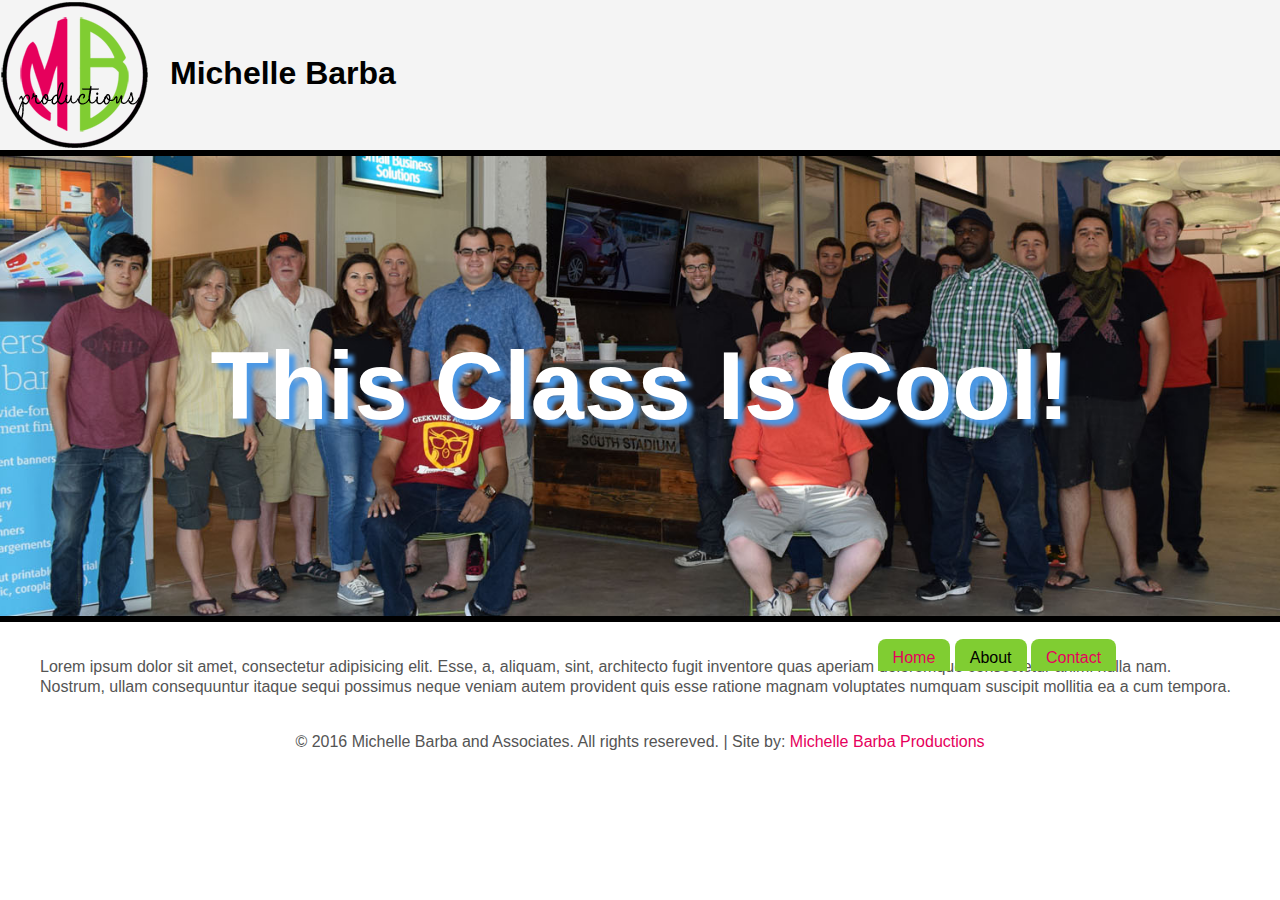
==== about.html @ fcaf21b9 "updated readme" ====
<!doctype html>

<html>
    <head>
        <title>Geekwise Bootcamp1 Exercise</title>
        
        <meta charset="UTF-8"/>
        
        <meta name="" content="Welcome to the unofficial web site for Michelle Barba. Here you'll find out more than you ever wanted to know...about me."/>
        <meta name="keywords" content="gourmet marshmallows, marshmallow maker, vintage design, papercraft design, papercraft designer"/>
        
        <link rel="stylesheet" href="css/styles.css" type="text/css" />
    </head>
    <body>
        <header>
            <a href="" title="index.html"><img src="images/logo.png" alt="" title=""></img></a>
            
            <h1><a href="index.html" id="logo" title="Logo Graphic">Michelle Barba</a></h1>
            
            <nav id="menu">
                <ul>
                    <li><a href="index.html" title="" >Home </a></li>
                    <li><a href="about.html" title="" class="currentPage">About</a></li>
                    <li><a href="contact.html" title="">Contact</a></li>
                </ul>
            </nav>
        </header>
        <div id="banner">
            <h1 id="bannerText">This Class Is Cool!</h1>
            <!--<a href="about.html" title="" target="_blank" class="button">Meet The Classmates</a>-->
        </div>
        <main>
      
            <section>
                  <p>
                      Lorem ipsum dolor sit amet, consectetur adipisicing elit. Esse, a, aliquam, sint, architecto fugit inventore quas aperiam doloremque consectetur animi nulla nam. Nostrum, ullam consequuntur itaque sequi possimus neque veniam autem provident quis esse ratione magnam voluptates numquam suscipit mollitia ea a cum tempora.
                  </p>
            </section>
             
        </main>
        <footer>
            <div>
                <a href="#" title="" target="_blank"><i class="fa fa-facebook"></i></a>
                <a href="#" title="" target="_blank"><i class="fa fa-twitter"></i></a>
                <a href="#" title="" target="_blank"><i class="fa fa-instagram"></i></a>
                <a href="https://www.linkedin.com/in/michelle-barba-b7aa297?trk=nav_responsive_tab_profile" title="Michelle Barba Linked In Profile" target="_blank"><i class="fa fa-linkedin"></i></a>
                <a href="#" title="" target="_blank"><i class="fa fa-facebook"></i></a>
                <a href="#" title="" target="_blank"><i class="fa fa-github"></i></a>
            </div>
            <p>
                &copy; 2016 Michelle Barba and Associates. All rights resereved. | Site by: <a href="#" title="" target="_blank">Michelle Barba Productions</a>
            </p>
        </footer>
    </body>


</html>
---- css/styles.css ----
/* ==============  GLOBAL STYLES  ==============  */

html, body {
      height:100%;
}

main{
    width: 1200px;
    overflow: hidden;
    margin:20px auto;
}
body {
     margin:0px; 
     padding:0px;
     background-color:#ffffff;
     font-family:'Trebuchet MS', Verdana, sans-serif;
     font-size:16px;
     font-weight:500;
     color:#000000;
}
h1, h2, h3 {
      margin:0px;
      padding:0px;
      color:#e6005c;
}
h1 {
    font-size:2em;  
}
p {
   color:#545454; 
   margin: 15px 0px;
   line-height: 20px;
}
a{
    color: #e6005c;
    text-decoration: none;
}
a:hover{
    color:#aeaeae;
}
span{
    color: #000000;
    font-size: 20px;
}
figure{
    padding: 25px;
    background-color:#ffc0cb;
    display:inline-block;
    border-radius: 10px;
    /*box-shadow: 5px 5px 5px #000000;*/
}
figcaption{
    text-align: center;
    font-size: 2em;
}

/* ==============  HEADER STYLES  ==============  */
header{
    height:150px;
    background-color:#f4f4f4;
}

#logo{
    color:#000000;
    /*position: relative;*/
    position: absolute;
    top: 55px;
    left: 170px;
}
#logo:hover{
    color: #ffc0cb;
}

/* ==============  NAVIGATION STYLES  ==============  */

#menu{
    position: absolute;
    /*top: 20px;*/
    right: 20px;
    float: right;
	width: 33%;
	/*padding: 20px 20px 0px 20px;*/
	top: 623px;
}
#menu ul li{
    /*display: inline;*/
    display: inline-block;
    /*margin: 0px 10px;*/
    background-color: #80cd32;
    padding: 10px 15px 4px 15px;
    border-radius: 8px 8px 0px 0px;
}
.currentPage{
    color:#000000;
}

/* ==============  BANNER STYLES  ==============  */ 

#banner{
    overflow:hidden;
    padding: 175px 0px;
    border-top: 6px solid #000000;
    border-bottom: 6px solid #000000;
    background-color: #aeaeae;
    background: url(../images/banner-home.jpg) no-repeat center center #ffc0cb;
    background-size: cover;
}

#bannerText{
    color: #ffffff;
    font-size: 6em;
    text-align: center;
    text-shadow: 6px 6px 4px #4B98E5;
}
#banner .button{
    background-color: #ffffff;
    color: #e6005c;
    float: left;
    margin-left: 900px;
    position: relative;
    top:145px;
    right: 50px;
    /*margin-bottom: 50px;*/
    /*width: 33%;*/
}
#banner .button:hover{
    color:#ffc0cb;
    background-color: #e6005c;
}   
   
   
/* ==============  COLUMN STYLES  ==============  */

.columnA, .columnB, .columnC {
    float:left;
    background-color:#80cd32;
    /*height:610px;*/
    width:384px;
    color:#ffffff;
    text-align:center;
    font-weight: 400;
    /*margin:8px;*/
}

.columnA, .columnB{
    /*float:left;*/
    margin-right: 24px;
}
    
.columnA h2, .columnB h2, .columnC h2 {
    font-size: 2em;
    font-weight: 700;
    text-align: center;
    margin: 15px 0px;
    /*    */
}

.columnA p, .columnB p, .columnC p {
    padding: 5px;
    text-align: justify;
}

.columnA span, .columnB span, .columnC span {
    background-color:#ffc0cb;
    color: #ffffff;
    display: block;
    font-size: 1.5em;
    font-weight: 600;
    text-align: center;
    padding: 15px;
}

/* BUTTON STYLES */
.button {
	background-color: #ffc0cb;
	border-radius: 8px;
	padding: 13px 18px;
	text-decoration: none;
	color: #000000;
	display: inline-block;
	margin-bottom: 10px;
}

.button:hover {
	background-color: #e6005c;
	color:#ffffff;
}

/* ==============  ASIDE STYLES ============== */
.leftAside{
    float:left;
    /*background-color:#e60000;*/
    /*height:600px;*/
    width:500px;
    color:#ffffff;
    text-align:center;
    /*margin:10px;*/
}

/* ==============  FOOTER STYLES  ==============  */
footer p{
    text-align: center;
}


/*.columnB{*/
/*        float:left;*/
/*        background-color:#83b937;*/
/*        height:600px;*/
/*        width:400px;*/
/*        color:#ffffff;*/
/*        text-align:center;*/
/*        margin:8px;*/
/*}*/
/*.columnC{*/
/*        float:left;*/
/*        background-color:#83b937;*/
/*        height:600px;*/
/*        width:400px;*/
/*        color:#ffffff;*/
/*        text-align:center;*/
/*        margin:8px;*/
/*}*/
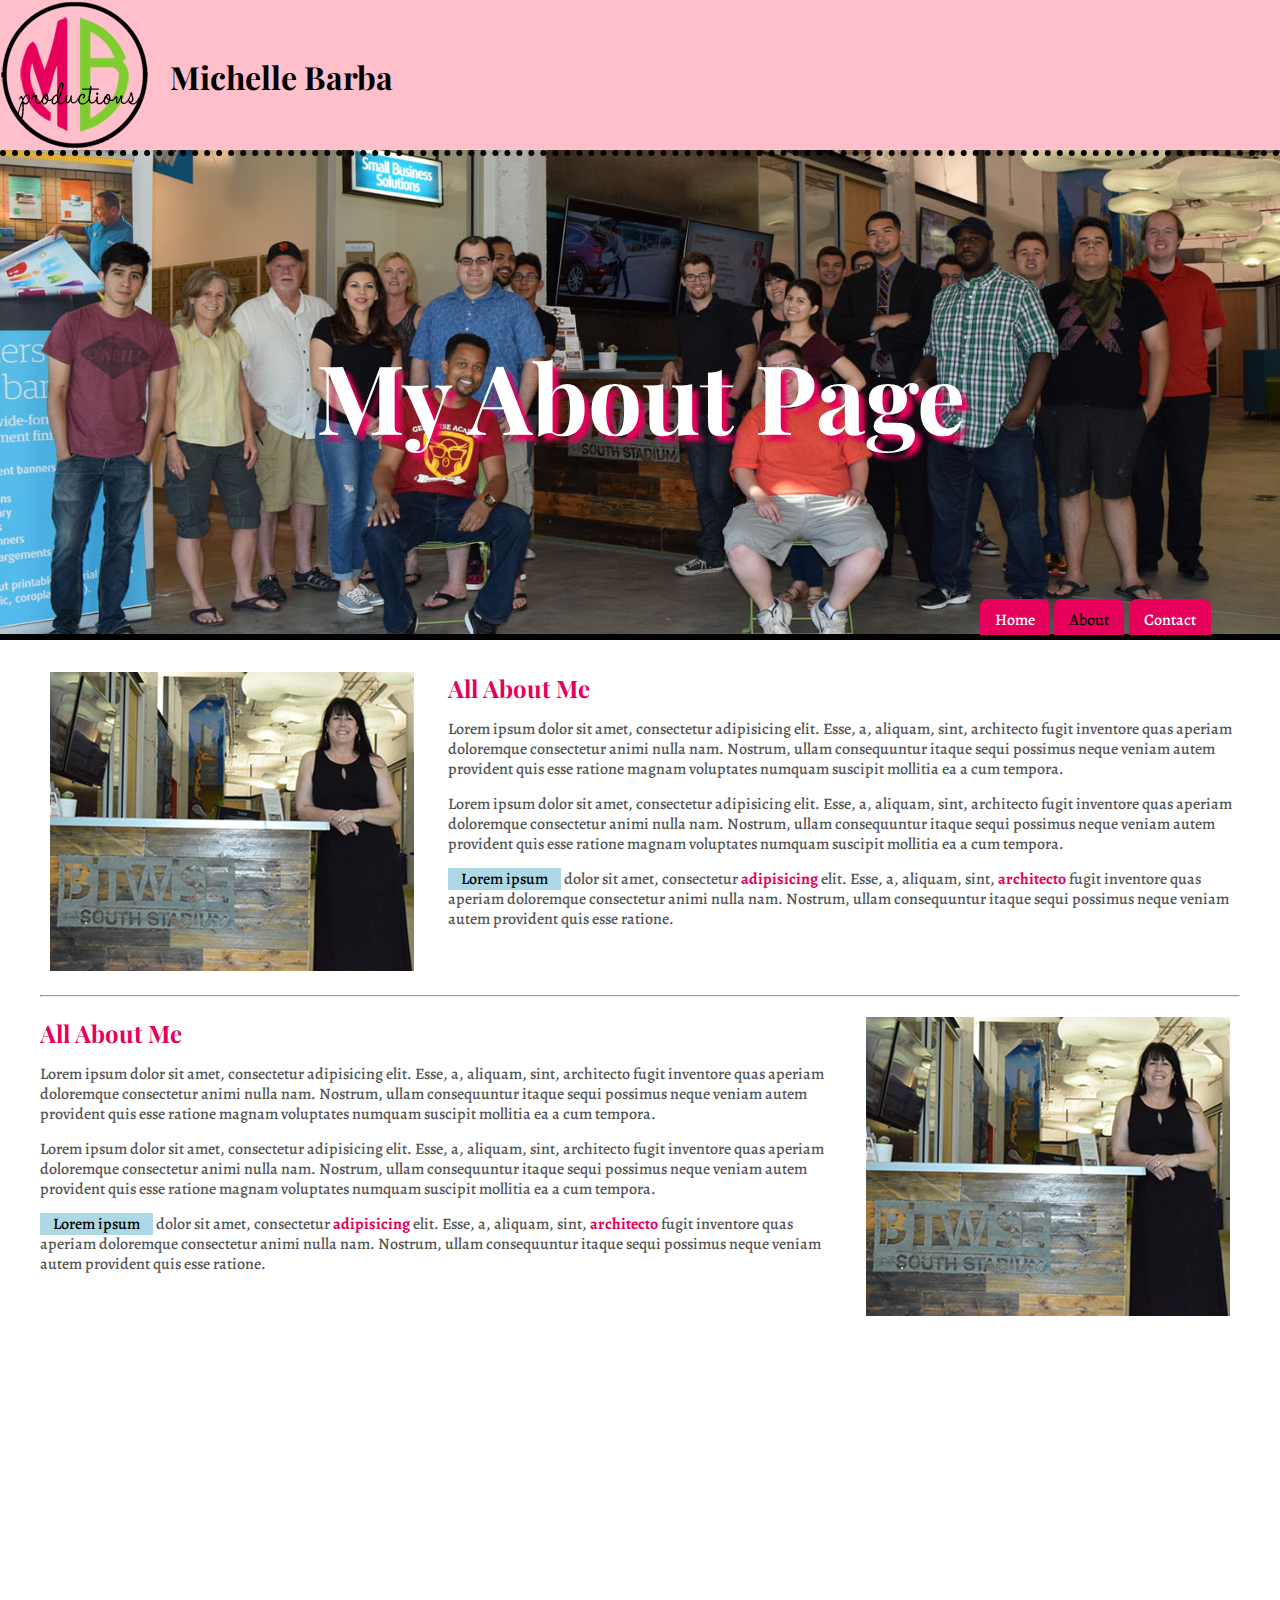
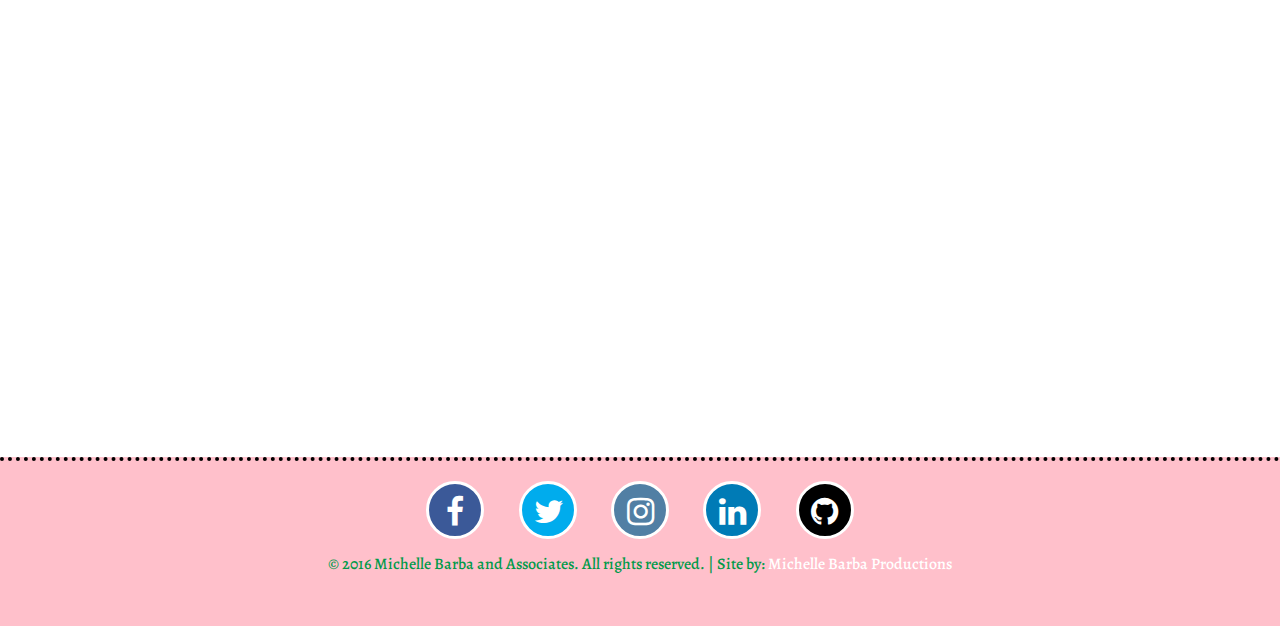
==== commit a27ca0ac: "last class day push for updates" ====
--- a/about.html
+++ b/about.html
@@ -2,14 +2,18 @@
 
 <html>
     <head>
-        <title>Geekwise Bootcamp1 Exercise</title>
+        <title>Geekwise Bootcamp1 Exercise About Page</title>
         
         <meta charset="UTF-8"/>
         
-        <meta name="" content="Welcome to the unofficial web site for Michelle Barba. Here you'll find out more than you ever wanted to know...about me."/>
+        <meta name="" content="Welcome to the unofficial About page for Michelle Barba's web site. Here you'll find out more than you ever wanted to know...about me."/>
         <meta name="keywords" content="gourmet marshmallows, marshmallow maker, vintage design, papercraft design, papercraft designer"/>
         
+       
         <link rel="stylesheet" href="css/styles.css" type="text/css" />
+        <link rel="stylesheet" href="css/font-awesome.css" type="text/css" />
+        <link rel="stylesheet" href="css/about.css" type="text/css" />
+        
     </head>
     <body>
         <header>
@@ -26,32 +30,63 @@
             </nav>
         </header>
         <div id="banner">
-            <h1 id="bannerText">This Class Is Cool!</h1>
+            <h1 id="bannerText">My About Page</h1>
             <!--<a href="about.html" title="" target="_blank" class="button">Meet The Classmates</a>-->
+            <!--<a href="about.html" title="" target="_blank">Meet The Classmates</a>-->
         </div>
         <main>
-      
+            
+            <section class="blogPost ">
+                <!--THIS IS THE ABOUT ME SECTION-->
+                <aside class="leftAside">
+                        <img src="images/michelle.jpg" alt="" title="">
+                </aside>
+                <article class="">
+                    <h2>All About Me</h2>
+                    <p>Lorem ipsum dolor sit amet, consectetur adipisicing elit. Esse, a, aliquam, sint, architecto fugit inventore quas aperiam doloremque consectetur animi nulla nam. Nostrum, ullam consequuntur itaque sequi possimus neque veniam autem provident quis esse ratione magnam voluptates numquam suscipit mollitia ea a cum tempora.</p>
+                    <p>Lorem ipsum dolor sit amet, consectetur adipisicing elit. Esse, a, aliquam, sint, architecto fugit inventore quas aperiam doloremque consectetur animi nulla nam. Nostrum, ullam consequuntur itaque sequi possimus neque veniam autem provident quis esse ratione magnam voluptates numquam suscipit mollitia ea a cum tempora.</p>
+                    <p><mark>Lorem ipsum</mark> dolor sit amet, consectetur <b>adipisicing</b> elit. Esse, a, aliquam, sint, <strong>architecto</strong> fugit inventore quas aperiam doloremque consectetur animi nulla nam. Nostrum, ullam consequuntur itaque sequi possimus neque veniam autem provident quis esse ratione.</p>
+                    <!--<a href="about.html" title="Michelle's Bio" class="button">Here's The Scoop</a>-->
+                </article>
+            </section>
+            
+            <hr/>
+            
+            <section class="blogPost ">
+                <!--THIS IS THE ABOUT ME SECTION-->
+                <aside class="rightAside">
+                        <img src="images/michelle.jpg" alt="" title="">
+                </aside>
+                <article class="">
+                    <h2>All About Me</h2>
+                    <p>Lorem ipsum dolor sit amet, consectetur adipisicing elit. Esse, a, aliquam, sint, architecto fugit inventore quas aperiam doloremque consectetur animi nulla nam. Nostrum, ullam consequuntur itaque sequi possimus neque veniam autem provident quis esse ratione magnam voluptates numquam suscipit mollitia ea a cum tempora.</p>
+                    <p>Lorem ipsum dolor sit amet, consectetur adipisicing elit. Esse, a, aliquam, sint, architecto fugit inventore quas aperiam doloremque consectetur animi nulla nam. Nostrum, ullam consequuntur itaque sequi possimus neque veniam autem provident quis esse ratione magnam voluptates numquam suscipit mollitia ea a cum tempora.</p>
+                    <p><mark>Lorem ipsum</mark> dolor sit amet, consectetur <b>adipisicing</b> elit. Esse, a, aliquam, sint, <strong>architecto</strong> fugit inventore quas aperiam doloremque consectetur animi nulla nam. Nostrum, ullam consequuntur itaque sequi possimus neque veniam autem provident quis esse ratione.</p>
+                    <!--<a href="about.html" title="Michelle's Bio" class="button">Here's The Scoop</a>-->
+                </article>
+            </section>
+            
             <section>
-                  <p>
-                      Lorem ipsum dolor sit amet, consectetur adipisicing elit. Esse, a, aliquam, sint, architecto fugit inventore quas aperiam doloremque consectetur animi nulla nam. Nostrum, ullam consequuntur itaque sequi possimus neque veniam autem provident quis esse ratione magnam voluptates numquam suscipit mollitia ea a cum tempora.
-                  </p>
+                <div id="videoCats">
+                    <iframe width="560" height="315" src="https://www.youtube.com/embed/8LN0TzMRR4c" frameborder="0" allowfullscreen></iframe>
+                </div>
             </section>
              
         </main>
+        
         <footer>
-            <div>
+            <div class="social">
                 <a href="#" title="" target="_blank"><i class="fa fa-facebook"></i></a>
                 <a href="#" title="" target="_blank"><i class="fa fa-twitter"></i></a>
                 <a href="#" title="" target="_blank"><i class="fa fa-instagram"></i></a>
-                <a href="https://www.linkedin.com/in/michelle-barba-b7aa297?trk=nav_responsive_tab_profile" title="Michelle Barba Linked In Profile" target="_blank"><i class="fa fa-linkedin"></i></a>
-                <a href="#" title="" target="_blank"><i class="fa fa-facebook"></i></a>
+                <a href="#" title="" target="_blank"><i class="fa fa-linkedin"></i></a>
                 <a href="#" title="" target="_blank"><i class="fa fa-github"></i></a>
             </div>
             <p>
-                &copy; 2016 Michelle Barba and Associates. All rights resereved. | Site by: <a href="#" title="" target="_blank">Michelle Barba Productions</a>
+                &copy; 2016 Michelle Barba and Associates. All rights reserved. | Site by: <a href="#" title="" target="_blank">Michelle Barba Productions</a>
             </p>
         </footer>
     </body>
 
 
-</html>+</html>
--- a/css/styles.css
+++ b/css/styles.css
@@ -1,4 +1,7 @@
 /* ==============  GLOBAL STYLES  ==============  */
+@import url(https://fonts.googleapis.com/css?family=Playfair+Display:400,700,900|Alegreya:400,700|Vidaloka|Cardo);
+
+
 
 html, body {
       height:100%;
@@ -18,10 +21,20 @@
      font-weight:500;
      color:#000000;
 }
+strong, b{
+    color:#e6005c;
+    font-weight: 700;
+}
+mark {
+    padding: 0px 13px;
+    background-color: #add8e6;
+    
+}
 h1, h2, h3 {
       margin:0px;
       padding:0px;
       color:#e6005c;
+      font-family: 'Playfair Display', Verdana, serif;
 }
 h1 {
     font-size:2em;  
@@ -30,34 +43,39 @@
    color:#545454; 
    margin: 15px 0px;
    line-height: 20px;
+   font-family: 'Alegreya', Verdana, serif;
 }
 a{
-    color: #e6005c;
+    color: #ffffff;
     text-decoration: none;
 }
 a:hover{
-    color:#aeaeae;
+    color:#80cd32;
+    font-weight: 600;
 }
 span{
     color: #000000;
-    font-size: 20px;
+    font-size: 30px;
+    font-family: 'Alegreya', Verdana, serif;
 }
 figure{
-    padding: 25px;
-    background-color:#ffc0cb;
+    padding: 10px;
+    background-color:#80cd32;
     display:inline-block;
-    border-radius: 10px;
+    border-radius: 8px;
+    margin:0px;
     /*box-shadow: 5px 5px 5px #000000;*/
 }
 figcaption{
     text-align: center;
     font-size: 2em;
+    font-family: 'Alegreya', Verdana, serif;
 }
 
 /* ==============  HEADER STYLES  ==============  */
 header{
     height:150px;
-    background-color:#f4f4f4;
+    background-color:#ffc0cb;
 }
 
 #logo{
@@ -68,7 +86,7 @@
     left: 170px;
 }
 #logo:hover{
-    color: #ffc0cb;
+    background-color: #ffc0cb;
 }
 
 /* ==============  NAVIGATION STYLES  ==============  */
@@ -78,18 +96,24 @@
     /*top: 20px;*/
     right: 20px;
     float: right;
-	width: 33%;
+	width: 25%;
 	/*padding: 20px 20px 0px 20px;*/
-	top: 623px;
+	top: 695px; 
 }
 #menu ul li{
     /*display: inline;*/
     display: inline-block;
     /*margin: 0px 10px;*/
-    background-color: #80cd32;
+    background-color: #e6005c;
     padding: 10px 15px 4px 15px;
     border-radius: 8px 8px 0px 0px;
-}
+    font-family: 'Alegreya', Verdana, serif;
+}
+#menu li:hover{
+    color: #ffff00;
+    background-color: #ffffff;
+}
+
 .currentPage{
     color:#000000;
 }
@@ -99,47 +123,43 @@
 #banner{
     overflow:hidden;
     padding: 175px 0px;
-    border-top: 6px solid #000000;
+    border-top: 6px dotted #000000;
     border-bottom: 6px solid #000000;
     background-color: #aeaeae;
     background: url(../images/banner-home.jpg) no-repeat center center #ffc0cb;
     background-size: cover;
+    text-align: center;
 }
 
 #bannerText{
     color: #ffffff;
     font-size: 6em;
     text-align: center;
-    text-shadow: 6px 6px 4px #4B98E5;
+    text-shadow: 6px 6px 4px #e6005c;
 }
 #banner .button{
     background-color: #ffffff;
     color: #e6005c;
-    float: left;
-    margin-left: 900px;
-    position: relative;
-    top:145px;
-    right: 50px;
-    /*margin-bottom: 50px;*/
-    /*width: 33%;*/
+    margin-top: 50px;
+    /*top:145px;*/
+    /*right: 500px;*/
+    font-size: 1.25em;
 }
 #banner .button:hover{
-    color:#ffc0cb;
+    color:#ffffff;
     background-color: #e6005c;
 }   
    
-   
 /* ==============  COLUMN STYLES  ==============  */
 
 .columnA, .columnB, .columnC {
     float:left;
     background-color:#80cd32;
-    /*height:610px;*/
     width:384px;
     color:#ffffff;
     text-align:center;
     font-weight: 400;
-    /*margin:8px;*/
+    border-radius: 8px;
 }
 
 .columnA, .columnB{
@@ -164,13 +184,14 @@
     background-color:#ffc0cb;
     color: #ffffff;
     display: block;
-    font-size: 1.5em;
+    font-size: 1.75em;
     font-weight: 600;
     text-align: center;
     padding: 15px;
-}
-
-/* BUTTON STYLES */
+    font-family: 'Alegreya', Verdana, serif;
+}
+
+/* ============== BUTTON STYLES ============== */
 .button {
 	background-color: #ffc0cb;
 	border-radius: 8px;
@@ -179,47 +200,132 @@
 	color: #000000;
 	display: inline-block;
 	margin-bottom: 10px;
+	font-family: 'Playfair Display', Verdana, serif;
 }
 
 .button:hover {
 	background-color: #e6005c;
 	color:#ffffff;
+	font-weight: 700;
 }
 
 /* ==============  ASIDE STYLES ============== */
 .leftAside{
     float:left;
-    /*background-color:#e60000;*/
-    /*height:600px;*/
-    width:500px;
-    color:#ffffff;
+    width:384px;
+    color:#000000;
     text-align:center;
-    /*margin:10px;*/
+    margin-right:24px;
+}
+
+.rightAside{
+    float:right;
+    width:384px;
+    color:#000000;
+    text-align:center;
+    margin-left:24px;
+}
+
+.aboutMe{
+    float: right;
+    width: 790px;
+}
+.aboutMe p{
+    text-align: justify;
+}
+
+.blogPost{
+    display: inline-block;
+    margin:12px 0px;
 }
 
 /* ==============  FOOTER STYLES  ==============  */
+footer {
+    height: 125PX;
+    padding: 20px 0px;
+    margin-top: 20px;
+    border-top: 4px dotted;
+    text-align: center;
+    background: #ffc0cb;
+}
 footer p{
-    text-align: center;
-}
-
-
-/*.columnB{*/
-/*        float:left;*/
-/*        background-color:#83b937;*/
-/*        height:600px;*/
-/*        width:400px;*/
-/*        color:#ffffff;*/
-/*        text-align:center;*/
-/*        margin:8px;*/
-/*}*/
-/*.columnC{*/
-/*        float:left;*/
-/*        background-color:#83b937;*/
-/*        height:600px;*/
-/*        width:400px;*/
-/*        color:#ffffff;*/
-/*        text-align:center;*/
-/*        margin:8px;*/
-/*}*/
-
-
+    color: #009a49;
+}
+/* ==============  SOCIAL STYLES  ==============  */
+.social a {
+    color: #ffffff;
+}
+
+.fa{
+    background-color: rgb(141, 198, 63);
+    border: solid 3px #ffffff;
+    font-size: 2em !important;
+    border-radius: 100%;
+    width: 28px;
+    height: 28px;
+    padding: 12px;
+    margin: 0px 15px;
+    text-align: center;
+}
+.fa-facebook{
+   background-color:#3b5998; 
+}
+.fa-facebook:hover{
+   background-color:#99add7; 
+}
+.fa-twitter{
+     background-color:#00aced;
+}
+.fa-twitter:hover{
+     background-color:#9fe5ff;
+}
+.fa-instagram{
+     background-color:#517fa4;
+}
+.fa-instagram:hover{
+     background-color:#b7cbdb;
+}
+.fa-linkedin{
+     background-color:#007bb6;
+}
+.fa-linkedin:hover{
+     background-color:#8fdbff;
+}
+.fa-github{
+     background-color:#000000;
+}
+.fa-github:hover{
+     background-color:#aeaeae;
+}
+
+/* ==============  MISCELLANEOUS STYLES  ==============  */
+#videoCats {
+    position: relative;
+    padding-bottom: 56.25%;
+    padding-top: 30px;
+    height: 0px;
+    overflow: hidden;
+}
+
+#videoCats iframe, #videoCats embed {
+    position: absolute;
+    top: 0;
+    left: 0;
+    width: 100%;
+    height: 100%;
+}
+.maps{
+    display: block;
+    width: 90%;
+    margin: auto;
+}
+
+#wufoo-z1gl56i81t0rdij{
+    background-color: #e6f4e1;
+    border: 3px solid #000000;
+    border-radius: 8px;
+    width:90%;
+    margin:0px auto;
+}
+
+
--- a/css/about.css
+++ b/css/about.css
@@ -0,0 +1,5 @@
+/* =================== NAVIGATION STYLES =================== */
+#menu{
+    position: absolute;
+    top: 583px;
+}